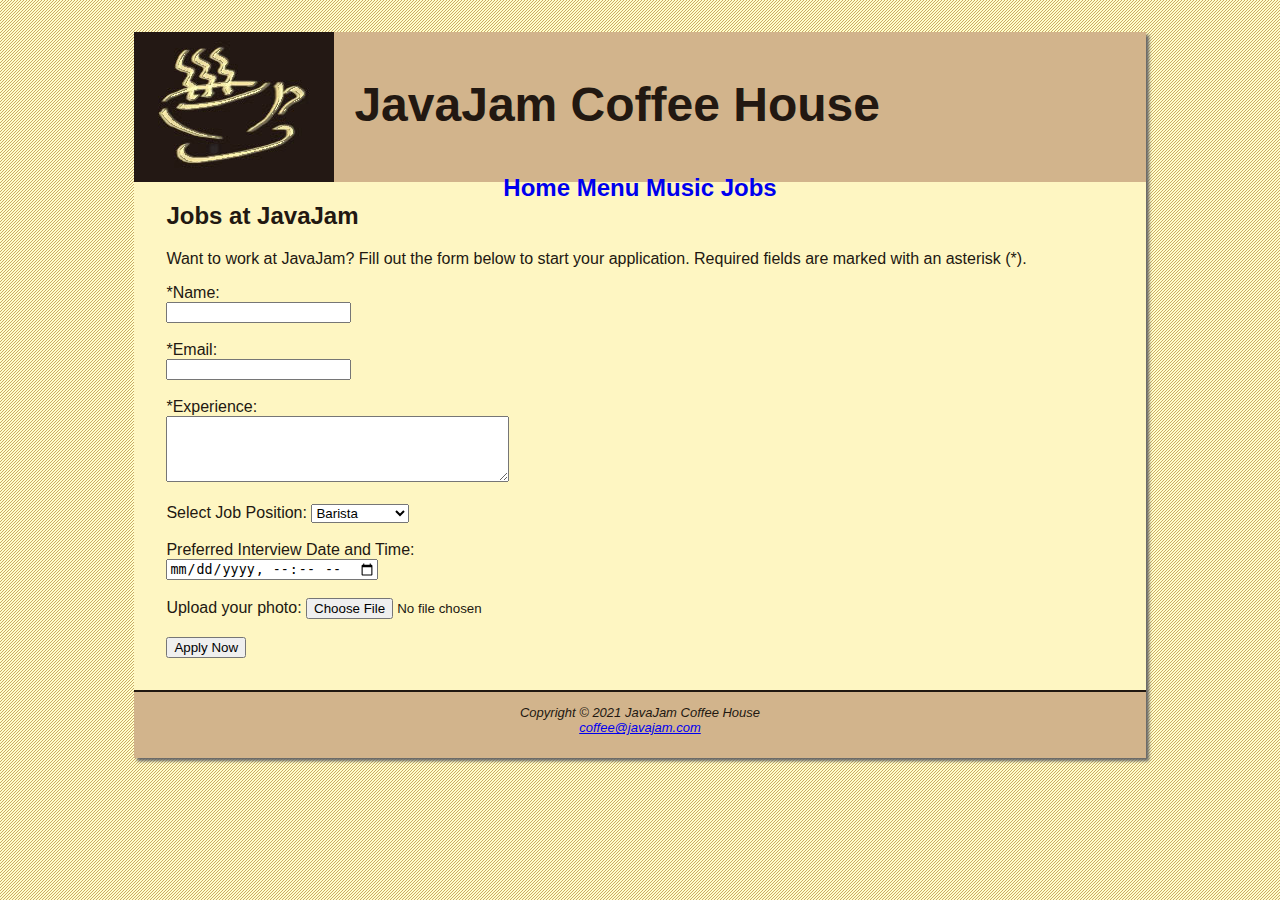
==== jobs.html @ 1f093ee5 "added css" ====
<!DOCTYPE html>
<html>
<head>
        <title>JavaJam Coffee House Jobs</title>
        <meta charset="UTF-8">
        <meta name="viewport" content="width=device-width, initial-scale=1.0">
        <link rel="stylesheet" href="javajam.css">
        <link rel = "icon" type="image/x-icon" href = "https://icons-for-free.com/iconfiles/png/512/Coffee-1320568040449299331.png">
</head>

<body>
    <div id="wrapper">
        <header>
            <h1>JavaJam Coffee House</h1>
                <nav>
                    <a href="index.html">Home</a>
                    <a href="menu.html">Menu</a>
                    <a href="music.html">Music</a>
                    <a href="jobs.html">Jobs</a>
                </nav>
        </header>

    <main>
        <h2>Jobs at JavaJam</h2>
        <p>Want to work at JavaJam? Fill out the form below to start your application. Required fields are marked with an asterisk (*).</p>
        
        <form method="post", action=http://webdevbasics.net/scripts/javajam8.php>
        
            <label>*Name:<br></label>
            <input type="text" required><br>

            <label><br>*Email:<br></label>
            <input type="text" required><br>
       
            <label><br>*Experience:<br></label>
            <textarea cols="40" rows="4" id="textarea"></textarea required><br>
        
            <label><br>Select Job Position:</label>
            <select id="job-position">
                <option>Barista</option>
                <option>Supervisor</option>
                <option>Waiter</option>
                <option>Kitchen Staff</option>
                <option>Cleaner</option>
                <option>Cashier</option>
            </select><br>
       
            <label><br>Preferred Interview Date and Time:<br></label>
            <input type="datetime-local"><br>
       
            <label><br>Upload your photo:</label>
            <input type="file"><br>
       
            <br><button>Apply Now</button><br>
        </form>

    </main>
        
        <footer><p>Copyright &copy; 2021 JavaJam Coffee House
            <br><a href="coffee@javajam.com">coffee@javajam.com</a></p></footer>
            
    </div>
</body>

</html>
---- javajam.css ----
body {
    background-color: #fcebb6;
    color: #221811;
    font-family: Verdana, Arial, sans-serif;
    background-image: url(img/background.gif);
}
  
header {
    background-color: #d2b48c;
    height: 150px;
    background-image: url(img/javajamlogo.jpg);
    background-repeat: no-repeat;
}
  
#wrapper {
    background-color: #fef6c2;
    width: 80%;
    margin-right: auto;
    margin-left: auto;
    min-width: 900px;
    max-width: 1280px;
    box-shadow: 3px 3px 3px #666666;
}
  
nav {
    text-align: center;
    font-weight: bold;
    font-size: 1.5em;
    padding-top: 10px;
}
  
nav a {
    text-decoration: none;
    padding-bottom: 15px;
}
  
main {
    padding-left: 2em;
    padding-right: 2em;
    padding-bottom: 2em;
    display: block;
}
  
footer {
    background-color: #d2b48c;
    font-size: small;
    font-style: italic;
    text-align: center;
    padding-bottom: 10px;
    border-top: 2px #211811 solid;
}
  
h1 {
    padding-top: 45px;
    padding-left: 220px;
    font-size: 3em;
}
  
h4 {
    background-color: #d2b48c;
    font-size: 1.2em;
    padding-left: 10px;
    padding-bottom: 5px;
}
  
img {
    padding-left: 10px;
    padding-right: 10px;
}
  
.details {
    padding-left: 20%;
    padding-right: 20%;
}
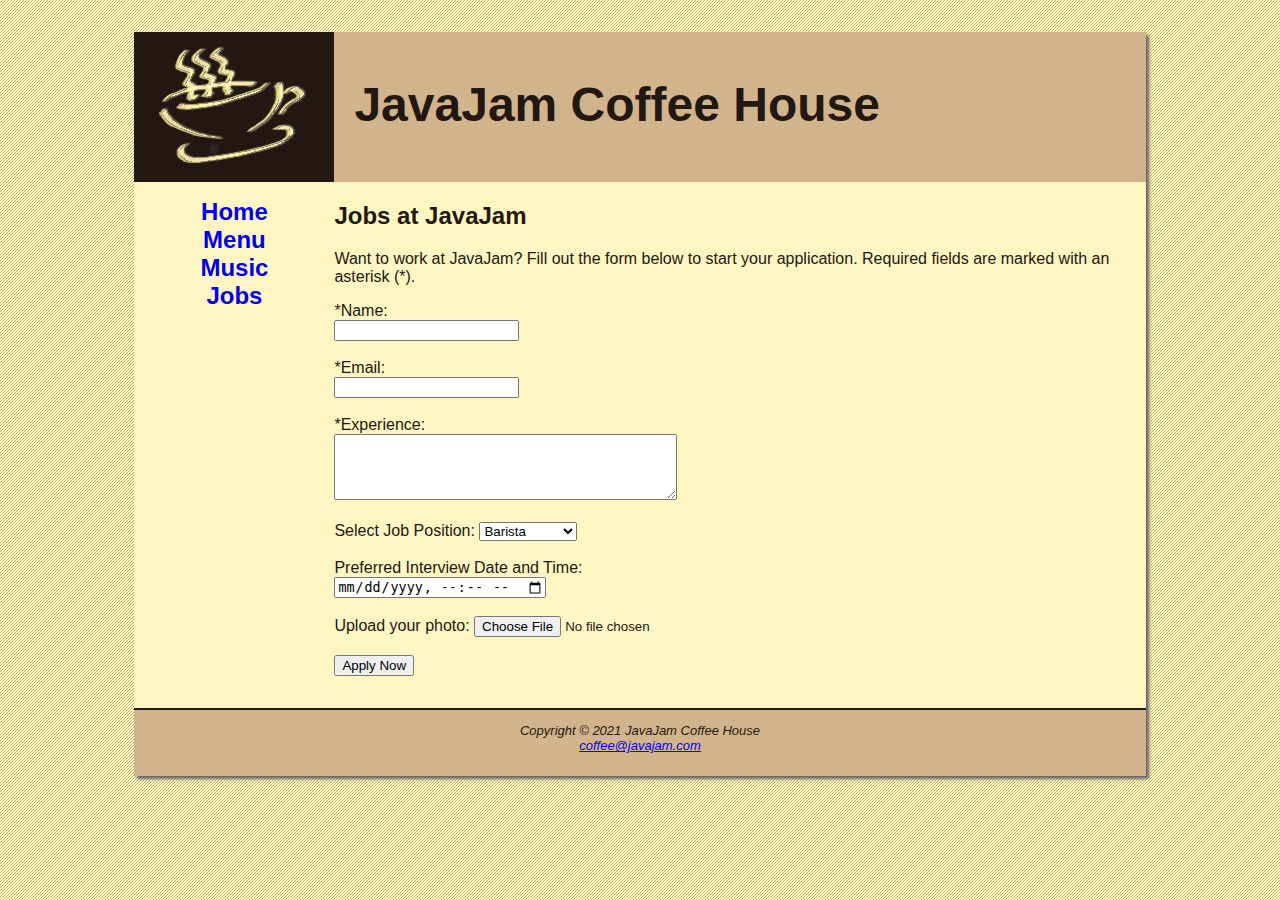
==== commit 379acb4d: "changed the nav bar" ====
--- a/jobs.html
+++ b/jobs.html
@@ -13,10 +13,12 @@
         <header>
             <h1>JavaJam Coffee House</h1>
                 <nav>
-                    <a href="index.html">Home</a>
-                    <a href="menu.html">Menu</a>
-                    <a href="music.html">Music</a>
-                    <a href="jobs.html">Jobs</a>
+                    <ul>
+                        <li><a href="index.html">Home</a></li>
+                        <li><a href="menu.html">Menu</a></li>
+                        <li><a href="music.html">Music</a></li>
+                        <li><a href="jobs.html">Jobs</a></li>
+                    </ul>
                 </nav>
         </header>
 
--- a/javajam.css
+++ b/javajam.css
@@ -1,3 +1,6 @@
+* { box-sizing: border-box; }
+header, nav, main, footer { display: block; }
+
 body {
     background-color: #fcebb6;
     color: #221811;
@@ -27,6 +30,12 @@
     font-weight: bold;
     font-size: 1.5em;
     padding-top: 10px;
+    float: left;
+    width: 200px;
+}
+
+nav ul { list-style-type: none;
+    padding-left: 0;
 }
   
 nav a {
@@ -34,11 +43,9 @@
     padding-bottom: 15px;
 }
   
-main {
-    padding-left: 2em;
-    padding-right: 2em;
-    padding-bottom: 2em;
-    display: block;
+main { padding: 0 0 2em 0;
+    margin-left: 200px;
+    background-color: #FEF6C2;
 }
   
 footer {
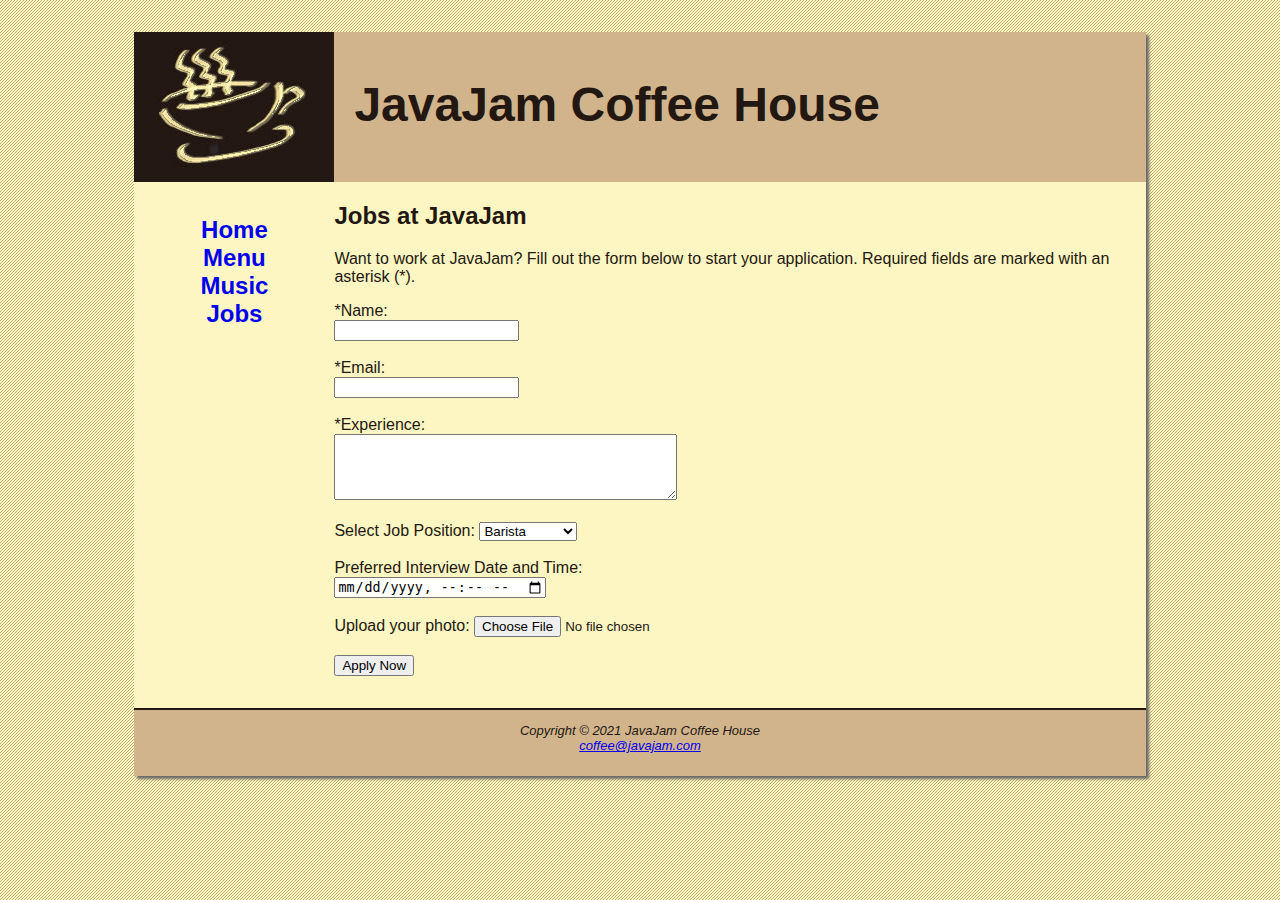
==== commit 7f911ea1: "fixed header/nav wrapping" ====
--- a/jobs.html
+++ b/jobs.html
@@ -10,8 +10,11 @@
 
 <body>
     <div id="wrapper">
+
         <header>
             <h1>JavaJam Coffee House</h1>
+        </header>
+            
                 <nav>
                     <ul>
                         <li><a href="index.html">Home</a></li>
@@ -20,7 +23,6 @@
                         <li><a href="jobs.html">Jobs</a></li>
                     </ul>
                 </nav>
-        </header>
 
     <main>
         <h2>Jobs at JavaJam</h2>
@@ -59,7 +61,7 @@
     </main>
         
         <footer><p>Copyright &copy; 2021 JavaJam Coffee House
-            <br><a href="coffee@javajam.com">coffee@javajam.com</a></p></footer>
+            <br><a href="mailto:coffee@javajam.com">coffee@javajam.com</a></p></footer>
             
     </div>
 </body>
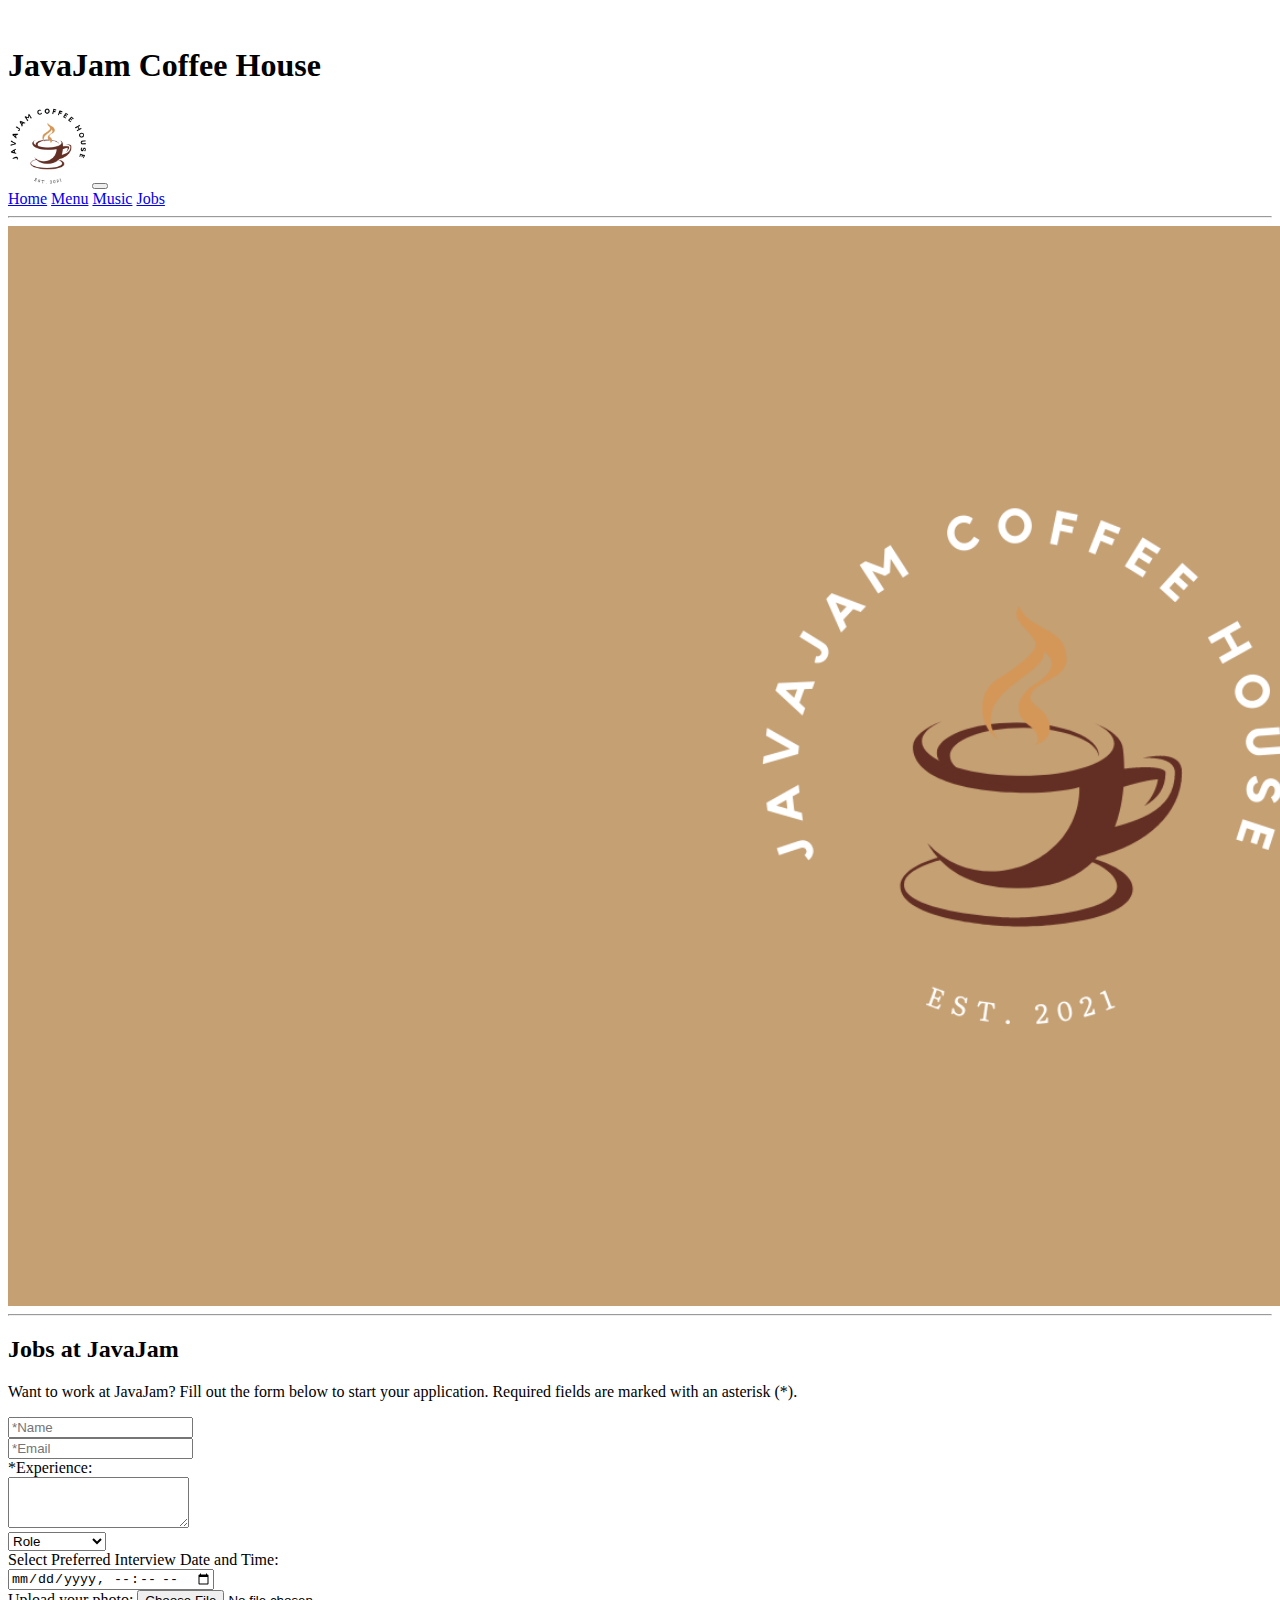
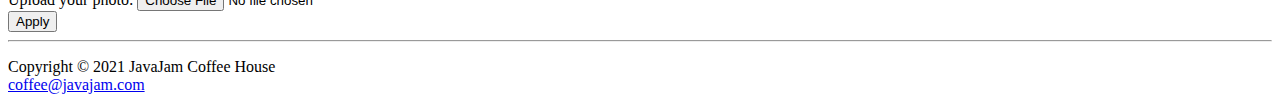
==== commit 4dd7681f: "initial commit" ====
--- a/jobs.html
+++ b/jobs.html
@@ -3,67 +3,92 @@
 <head>
         <title>JavaJam Coffee House Jobs</title>
         <meta charset="UTF-8">
-        <meta name="viewport" content="width=device-width, initial-scale=1.0">
-        <link rel="stylesheet" href="javajam.css">
+        <meta name="viewport" content="width=device-width, initialscale=1, shrink-to-fit=no">
+        <!-- Bootstrap CSS -->
+        <link href="https://cdn.jsdelivr.net/npm/bootstrap@5.0.0-beta3/dist/css/bootstrap.min.css" rel="stylesheet" integrity="sha384-eOJMYsd53ii+scO/bJGFsiCZc+5NDVN2yr8+0RDqr0Ql0h+rP48ckxlpbzKgwra6" crossorigin="anonymous">
         <link rel = "icon" type="image/x-icon" href = "https://icons-for-free.com/iconfiles/png/512/Coffee-1320568040449299331.png">
 </head>
 
 <body>
-    <div id="wrapper">
+    <div class="container">
 
         <header>
-            <h1>JavaJam Coffee House</h1>
+            <br><h1 class="text-center border border-dark rounded-pill bg-light">JavaJam Coffee House</h1>
         </header>
             
-                <nav>
-                    <ul>
-                        <li><a href="index.html">Home</a></li>
-                        <li><a href="menu.html">Menu</a></li>
-                        <li><a href="music.html">Music</a></li>
-                        <li><a href="jobs.html">Jobs</a></li>
-                    </ul>
-                </nav>
+        <nav class="navbar navbar-expand-lg navbar-light bg-light fs-5">
+            <div class="container-fluid">
+              <a class="navbar-brand" href="index.html"><img src = "img/javajamlogo.png" width="80" height="80"></a>
+              <button class="navbar-toggler" type="button" data-bs-toggle="collapse" data-bs-target="#navbarNavAltMarkup" aria-controls="navbarNavAltMarkup" aria-expanded="false" aria-label="Toggle navigation">
+                <span class="navbar-toggler-icon"></span>
+              </button>
+              <div class="collapse navbar-collapse" id="navbarNavAltMarkup">
+                <div class="navbar-nav">
+                    <a class="nav-link" href="index.html">Home</a>
+                    <a class="nav-link" href="menu.html">Menu</a>
+                    <a class="nav-link" href="music.html">Music</a>
+                    <a class="nav-link" href="jobs.html">Jobs</a>
+                </div>
+              </div>
+            </div>
+          </nav>
 
     <main>
-        <h2>Jobs at JavaJam</h2>
+        <hr>
+        <img src="img/jobs.png" align="center" class="d-block w-100 rounded-3">
+        <hr><h2>Jobs at JavaJam</h2>
         <p>Want to work at JavaJam? Fill out the form below to start your application. Required fields are marked with an asterisk (*).</p>
         
-        <form method="post", action=http://webdevbasics.net/scripts/javajam8.php>
+    <form> <!-- application form -->
+        <div class="mb-3">
+            <input type="text" class="form-control" placeholder="*Name" aria-label="Name" aria-describedby="basic-addon1" required>
+        </div>
+          
+        <div class="input-group mb-3">
+            <input type="text" class="form-control" placeholder="*Email" aria-label="Email" aria-describedby="basic-addon2" required>
+        </div>
+          
+        <label>*Experience:</label>
+        <div class="input-group mb-3">
+            <textarea class="form-control" id="exampleFormControlTextarea1" rows="3" required></textarea>
+        </div>
+          
+        <div class="mb-3">
+            <select class="form-select" aria-label="Default select example">
+                <option selected>Role</option>
+                <option value="1">Barista</option>
+                <option value="2">Supervisor</option>
+                <option value="3">Waiter</option>
+                <option value="4">Cleaner</option>
+                <option value="5">Kitchen Staff</option>
+                <option value="6">Cashier</option>
+            </select>
+        </div>
         
-            <label>*Name:<br></label>
-            <input type="text" required><br>
-
-            <label><br>*Email:<br></label>
-            <input type="text" required><br>
-       
-            <label><br>*Experience:<br></label>
-            <textarea cols="40" rows="4" id="textarea"></textarea required><br>
+        <label>Select Preferred Interview Date and Time:</label>
+        <div class="mb-3">
+            <input type="datetime-local">
+        </div>
         
-            <label><br>Select Job Position:</label>
-            <select id="job-position">
-                <option>Barista</option>
-                <option>Supervisor</option>
-                <option>Waiter</option>
-                <option>Kitchen Staff</option>
-                <option>Cleaner</option>
-                <option>Cashier</option>
-            </select><br>
-       
-            <label><br>Preferred Interview Date and Time:<br></label>
-            <input type="datetime-local"><br>
-       
-            <label><br>Upload your photo:</label>
-            <input type="file"><br>
-       
-            <br><button>Apply Now</button><br>
-        </form>
-
+        <div class="mb-3">
+            <label for="formFileSm" class="form-label">Upload your photo:</label>
+            <input class="form-control form-control-sm" id="formFileSm" type="file">
+        </div>
+        <div class="d-grid gap-2 col-6 mx-auto">
+            <button type="submit" class="btn btn-outline-warning">Apply</button>
+        </div>
+    </form>
     </main>
         
-        <footer><p>Copyright &copy; 2021 JavaJam Coffee House
-            <br><a href="mailto:coffee@javajam.com">coffee@javajam.com</a></p></footer>
-            
-    </div>
+        <hr>
+        <footer class="container text-center font-italic"><p>Copyright &copy; 2021 JavaJam Coffee House
+            <br><a href="mailto:coffee@javajam.com">coffee@javajam.com</a></p>
+        </footer>
+
+</div>
+
+<script src="https://cdn.jsdelivr.net/npm/bootstrap@5.0.0-beta3/dist/js/bootstrap.bundle.min.js" integrity="sha384-JEW9xMcG8R+pH31jmWH6WWP0WintQrMb4s7ZOdauHnUtxwoG2vI5DkLtS3qm9Ekf" crossorigin="anonymous"></script>
+
 </body>
 
 </html>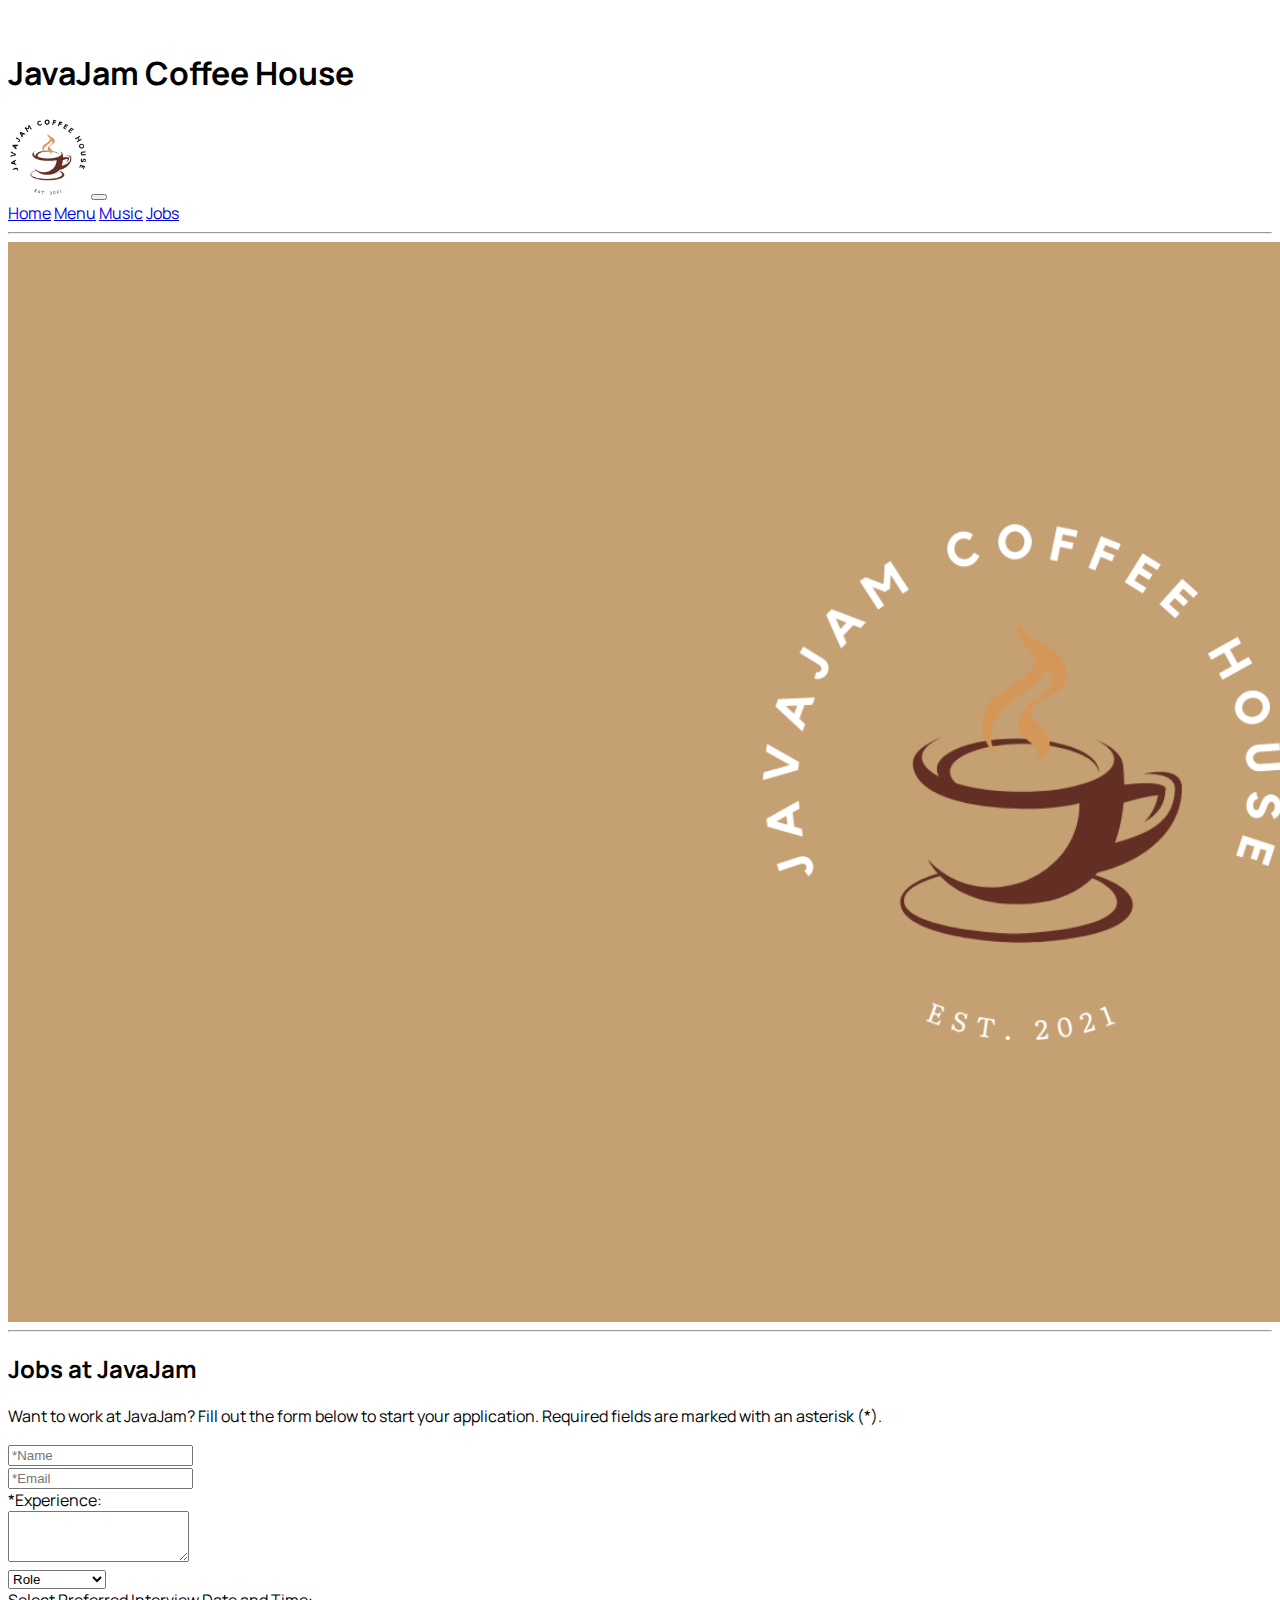
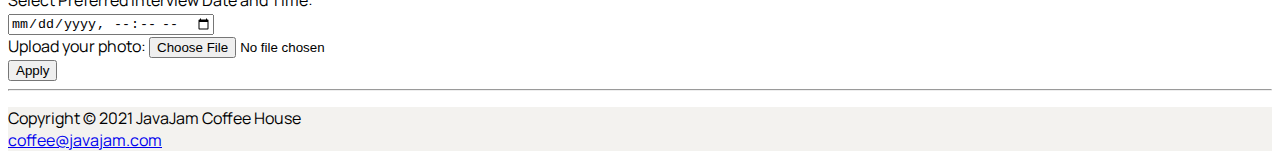
==== commit b20d157e: "changed the font styling a bit" ====
--- a/jobs.html
+++ b/jobs.html
@@ -4,6 +4,7 @@
         <title>JavaJam Coffee House Jobs</title>
         <meta charset="UTF-8">
         <meta name="viewport" content="width=device-width, initialscale=1, shrink-to-fit=no">
+        <link rel="stylesheet" href="javajam.css">
         <!-- Bootstrap CSS -->
         <link href="https://cdn.jsdelivr.net/npm/bootstrap@5.0.0-beta3/dist/css/bootstrap.min.css" rel="stylesheet" integrity="sha384-eOJMYsd53ii+scO/bJGFsiCZc+5NDVN2yr8+0RDqr0Ql0h+rP48ckxlpbzKgwra6" crossorigin="anonymous">
         <link rel = "icon" type="image/x-icon" href = "https://icons-for-free.com/iconfiles/png/512/Coffee-1320568040449299331.png">
--- a/javajam.css
+++ b/javajam.css
@@ -0,0 +1,10 @@
+@import url('https://fonts.googleapis.com/css2?family=Manrope:wght@500&display=swap');
+
+body, main, nav, header {
+    font-family: 'Manrope', sans-serif;
+}
+
+footer {
+    background-color: rgb(243, 242, 239);
+    font-family: 'Manrope', sans-serif;
+}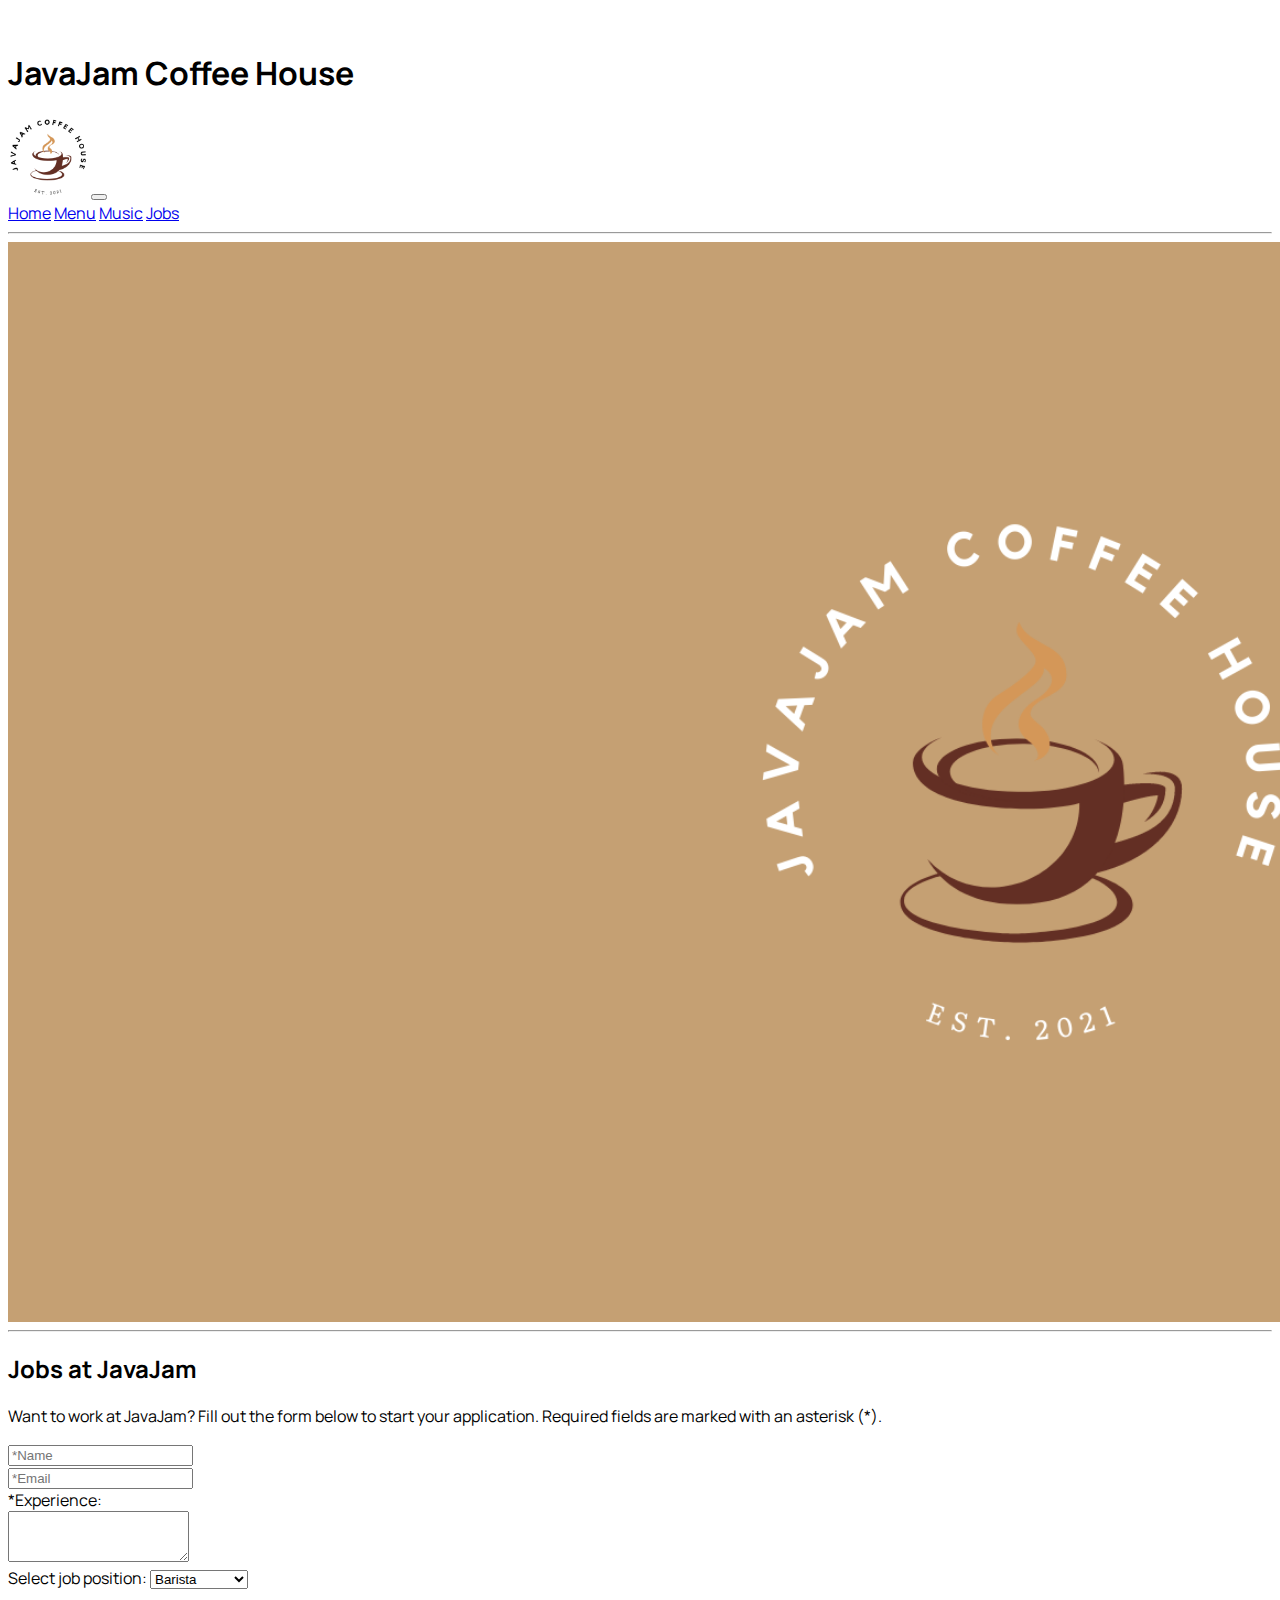
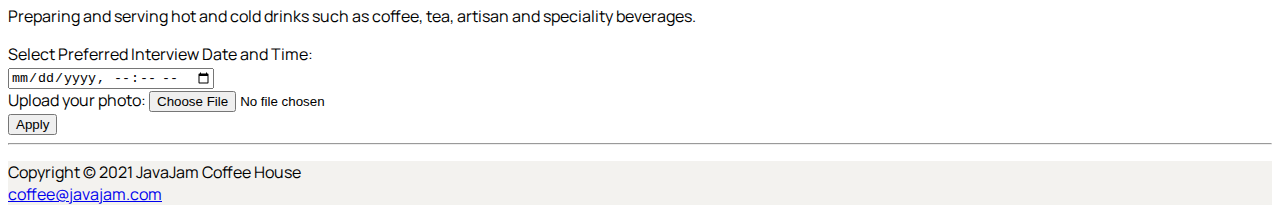
==== commit 916f4857: "applied DOM" ====
--- a/jobs.html
+++ b/jobs.html
@@ -55,15 +55,40 @@
         </div>
           
         <div class="mb-3">
-            <select class="form-select" aria-label="Default select example">
-                <option selected>Role</option>
-                <option value="1">Barista</option>
-                <option value="2">Supervisor</option>
-                <option value="3">Waiter</option>
-                <option value="4">Cleaner</option>
-                <option value="5">Kitchen Staff</option>
-                <option value="6">Cashier</option>
-            </select>
+            <label for="select-choice">Select job position:</label>
+            <script>
+                // 3(a)
+                var jobclass = [
+                    {code:"ba", name:"Barista", scope:"Preparing and serving hot and cold drinks such as coffee, tea, artisan and speciality beverages"},
+                    {code:"su", name:"Supervisor", scope:"Managing day-to-day operations of the cafe."},
+                    {code:"wa", name:"Waiter", scope:"Serving customers with a cheerful attitude."},
+                    {code:"cl", name:"Cleaner", scope:"Ensuring our cafe and coffee-making tools are in the best state."},
+                    {code:"ks", name:"Kitchen Staff", scope:"Preparing meals such as pastas and pastries."},
+                    {code:"ca", name:"Cashier", scope:"Taking orders and supporting daily operations of the cafe."}
+                ]; 
+            </script>
+                
+                <select class="form-control col-3" id="select-choice">");
+                    <script>// 3(b)
+                    for(var i = 0; i < jobclass.length; i++) {
+                        document.write("<option value=" + jobclass[i].code + ">" + jobclass[i].name + "</option>");
+                    }
+                    </script>
+                </select>
+
+                ​<script>
+                    //3(d)
+                    document.querySelector("#select-choice").addEventListener("change", function(){
+                        var item = document.querySelector("#select-choice").value;
+                        for (var i = 0; i < jobclass.length; i++){
+                            if(jobclass[i].code == item){
+                                document.querySelector("#jobscope").textContent = jobclass[i].scope; 
+                            }
+                        }
+                    })
+                </script>
+        <p id = "jobscope">Preparing and serving hot and cold drinks such as coffee, tea, artisan and speciality beverages.</p>
+
         </div>
         
         <label>Select Preferred Interview Date and Time:</label>
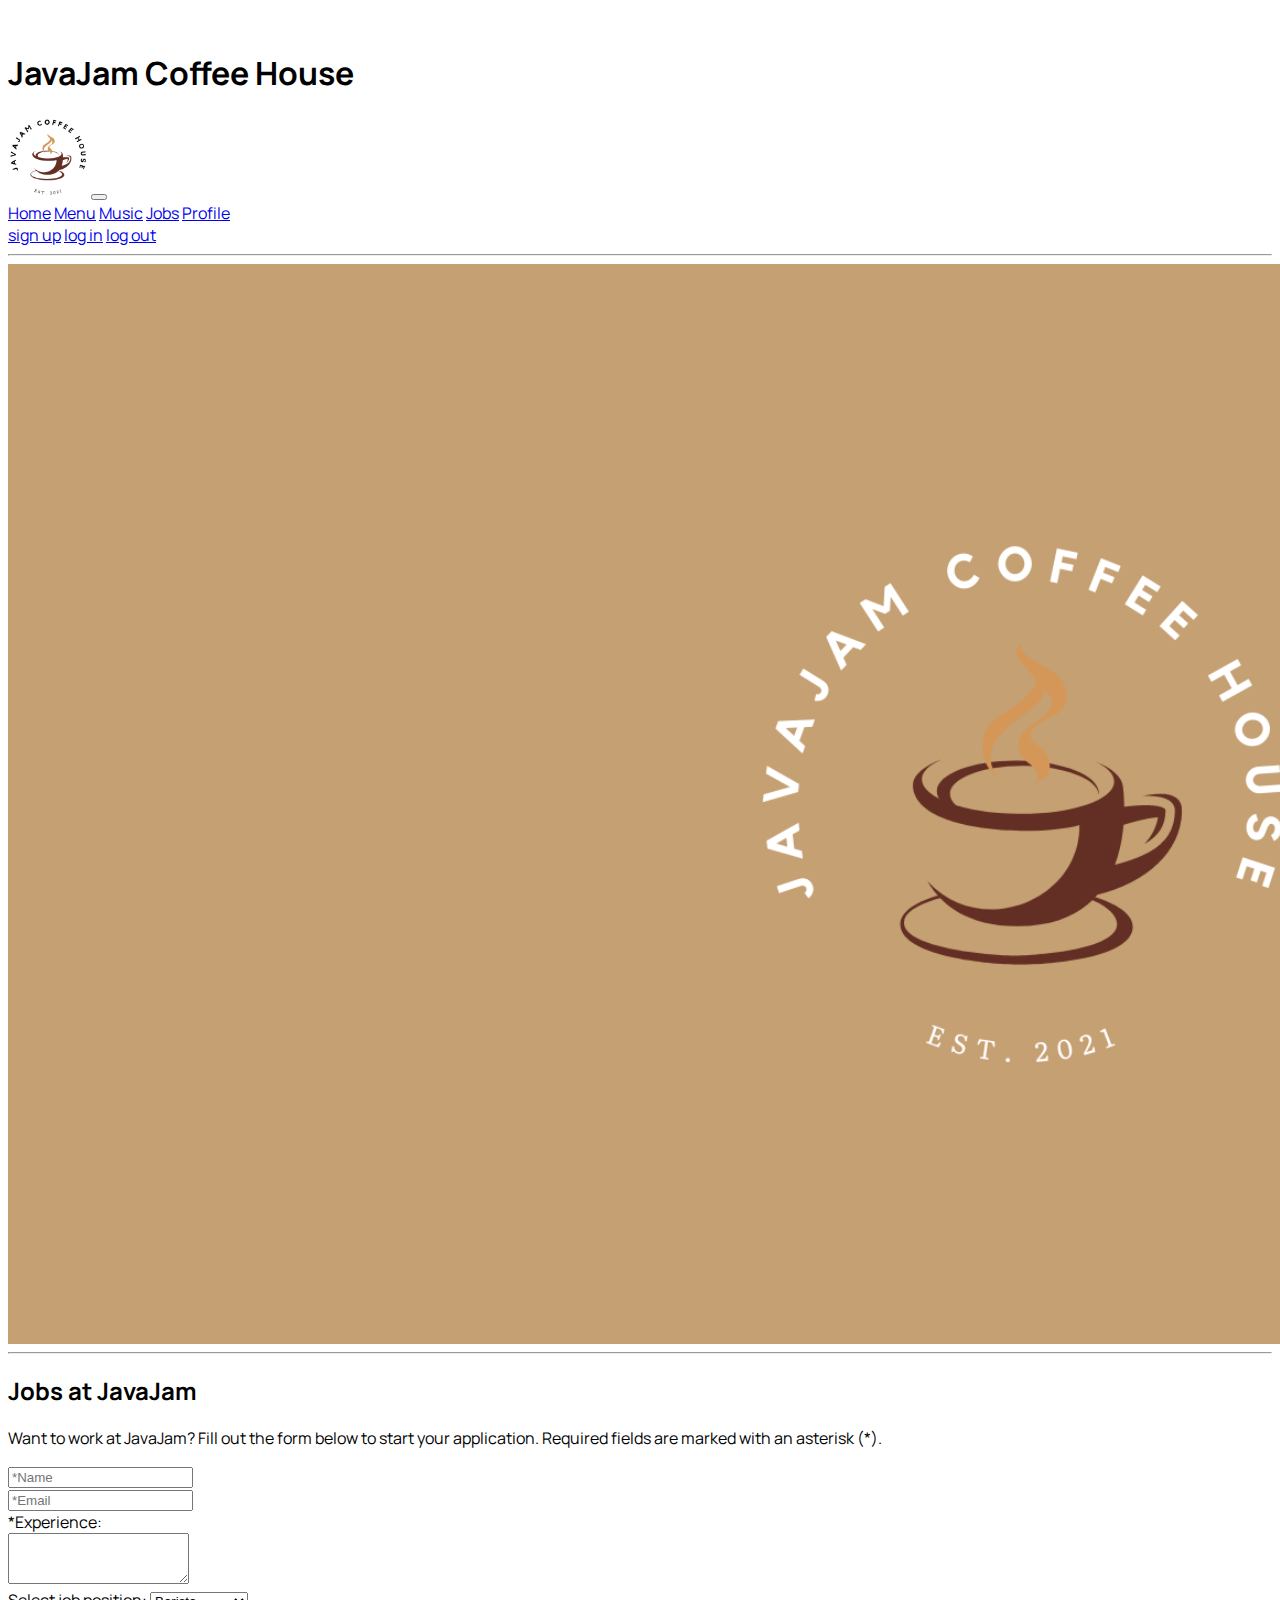
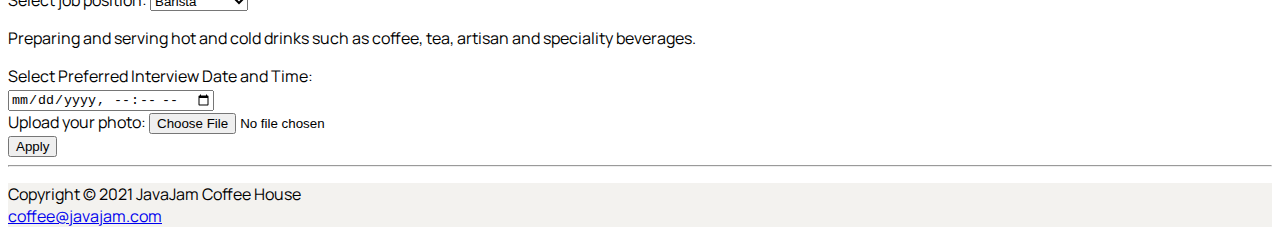
==== commit 34d3598d: "modified navigation menu" ====
--- a/jobs.html
+++ b/jobs.html
@@ -29,8 +29,12 @@
                     <a class="nav-link" href="menu.html">Menu</a>
                     <a class="nav-link" href="music.html">Music</a>
                     <a class="nav-link" href="jobs.html">Jobs</a>
+                    <a class="nav-link" href="profile.php">Profile</a>
                 </div>
               </div>
+                <a type="button" class="btn text-white" href="signup.php">sign up</a>
+                <a type="button" class="btn btn-login text-white" href="login.php">log in</a>
+                <a type="button" class="btn btn-logout text-white" href="logout.php">log out</a>
             </div>
           </nav>
 
@@ -100,8 +104,8 @@
             <label for="formFileSm" class="form-label">Upload your photo:</label>
             <input class="form-control form-control-sm" id="formFileSm" type="file">
         </div>
-        <div class="d-grid gap-2 col-6 mx-auto">
-            <button type="submit" class="btn btn-outline-warning">Apply</button>
+        <div class="mx-auto">
+            <button type="submit" class="btn text-white">Apply</button>
         </div>
     </form>
     </main>
